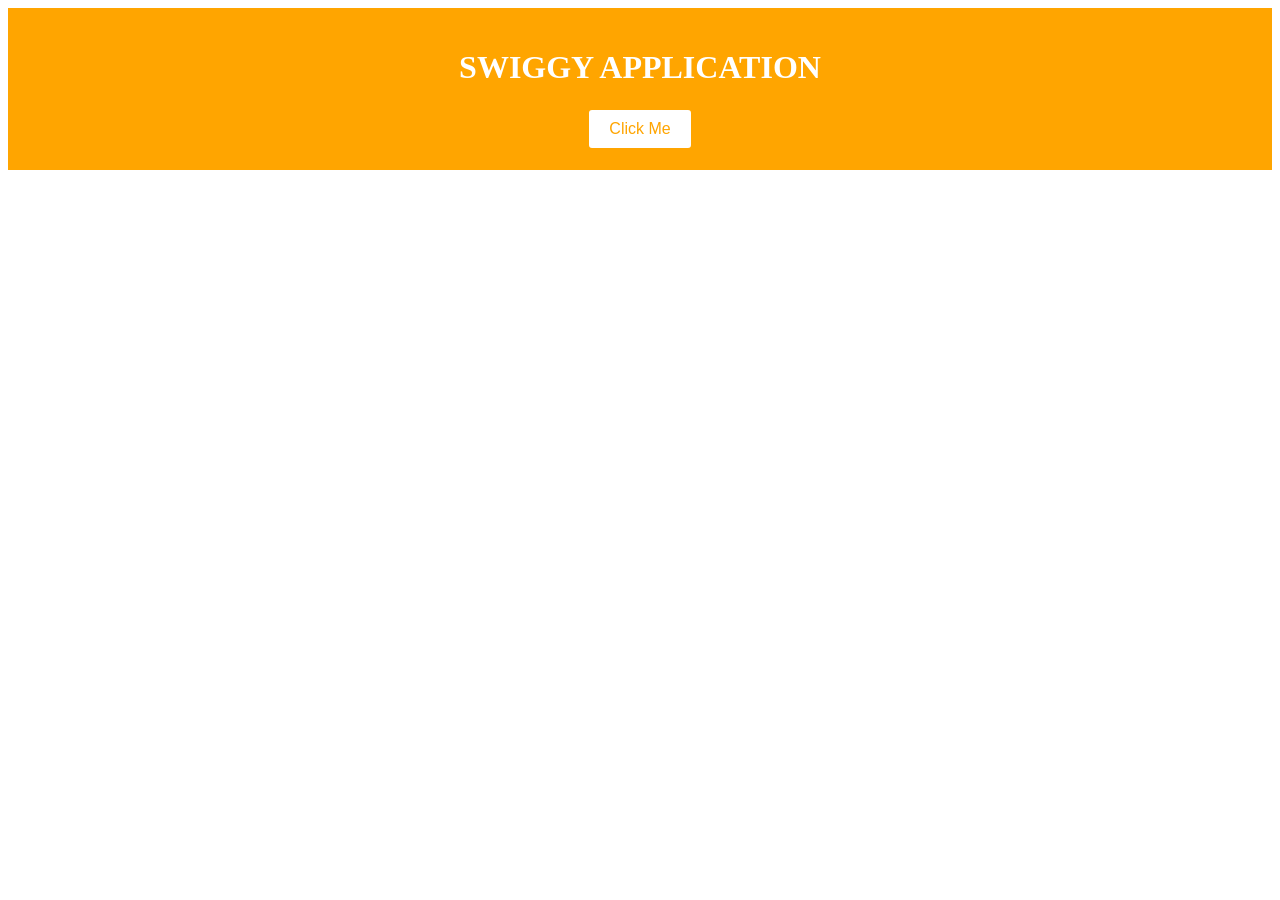
==== application.html @ 092e8998 "Modified Html and css" ====
<!doctype html>
<html lang="en">
  <head>
    <meta charset="UTF-8" />
    <title>Swiggy</title>
    <link rel="stylesheet" href="style.css" />
    <link rel="icon" href="unnamed.png" />
  </head>
  <body>
    <div class="container">
      <h1>SWIGGY APPLICATION</h1>
      <a href="application.html"><button class="button">Click Me</button></a>
    </div>
  </body>
</html>
---- style.css ----
.container {
  background-color: ORANGE;
  color: WHITE;
  text-align: center;
  padding: 20px;
}
.button {
  background-color: WHITE;
  color: ORANGE;
  border: 2px solid ORANGE;
  padding: 10px 20px;
  font-size: 16px;
  border-radius: 5px;
}
button:hover {
  background-color: orange;
  color: rgb(0, 0, 0);
  cursor: pointer;
  border: 2px solid black;
}
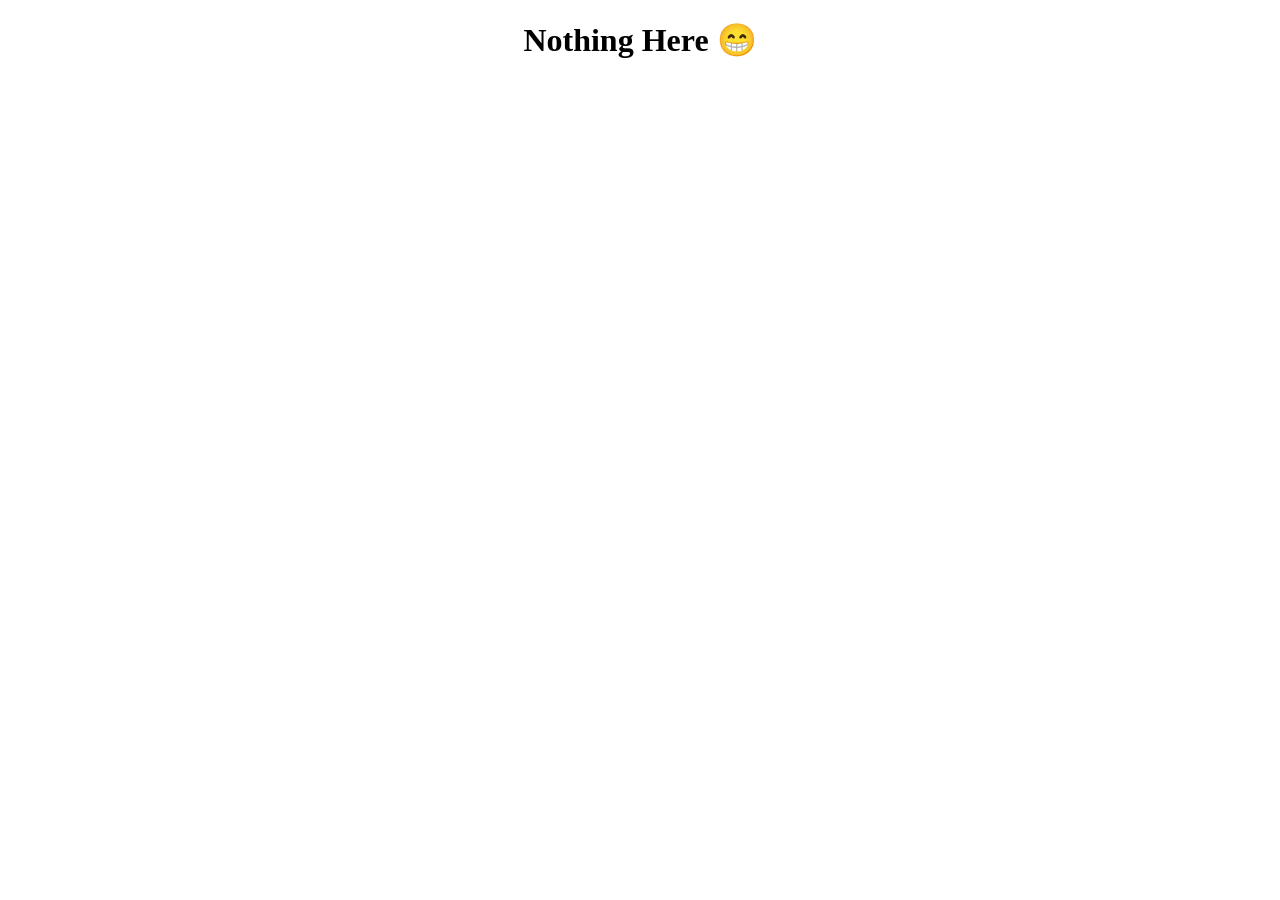
==== commit 76bf618c: "Modified HTML and CSS" ====
--- a/application.html
+++ b/application.html
@@ -2,14 +2,9 @@
 <html lang="en">
   <head>
     <meta charset="UTF-8" />
-    <title>Swiggy</title>
-    <link rel="stylesheet" href="style.css" />
-    <link rel="icon" href="unnamed.png" />
+    <meta name="viewport" content="width=device-width, initial-scale=1.0" />
   </head>
   <body>
-    <div class="container">
-      <h1>SWIGGY APPLICATION</h1>
-      <a href="application.html"><button class="button">Click Me</button></a>
-    </div>
+    <h1 style="text-align: center">Nothing Here 😁</h1>
   </body>
 </html>
